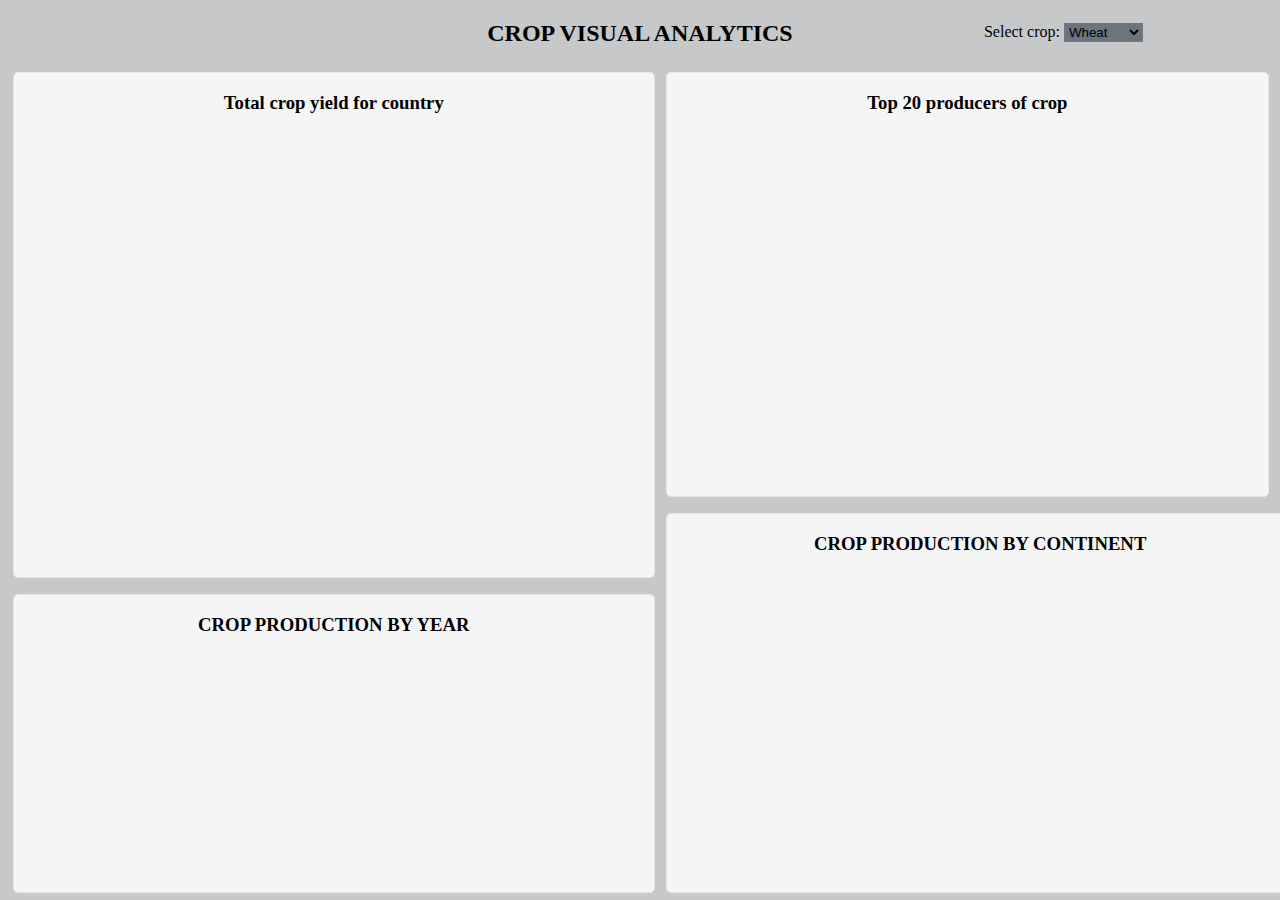
==== templates/index.html @ 84b2749a "Merging as it had issues Merge branch 'master' of https://github.com/nagashree-angadi/Visualization-" ====
<!DOCTYPE html>
<html lang="en" dir="ltr">
<head>
	<meta charset="UTF-8">
    <script src="../static/index.js"></script>
	<script src="https://ajax.aspnetcdn.com/ajax/jQuery/jquery-3.4.1.min.js"></script>
	<link rel="stylesheet" href="../static/main.css">
	<title>Crop Visual Analytics</title>
</head>
<body>
	<header class = "header">
	<h2>CROP VISUAL ANALYTICS</h2>
	<div class = "selection">
		<label for = "crop-selector">Select crop: </label>
		<select class = "crop-selector" id = "crop-selector" onchange="updateGraphs()">
{#			<option value = "Wheat">Wheat</option>#}
{#			<option value = "Paddy/Rice">Paddy/Rice</option>#}
{#			<option value = "Millet">Millet</option>#}
{#			<option value = "Pulses">Pulses</option>#}
{#			<option value = "Maize">Maize</option>#}
		</select>
	</div>	
	</header>
	
	<div class = "map-chart" id = "map-chart">
		<h3>Total crop yield for country</h3>

	</div>
	<div class = "bar-chart" id = "bar-chart">
		<h3>Top 20 producers of crop</h3>

	</div>
	<div class = "line-chart" id = "line-chart">
		<h3>CROP PRODUCTION BY YEAR</h3>

	</div>
	<div class = "pie-chart" id = "pie-chart">
		<h3>CROP PRODUCTION BY CONTINENT</h3>

	</div>
	<script src="https://d3js.org/d3.v4.min.js"></script>
	<script src="https://d3js.org/queue.v1.min.js"></script>
	<script src="https://d3js.org/topojson.v1.min.js"></script>
	<script src="../static/d3-tip.js"></script>
	<script src="../static/maps.js"></script>
	<script src="../static/lines.js"></script>
	<script src="../static/barchart.js"></script>
    <script src="../static/piechart.js"></script>
</body>
</html>
---- static/main.css ----
body{
    background-color: #c6c8ca;
}

header{
    position: relative;
    text-align: center;
    height: 10%;
}
div.map-chart{
    /*border:1px solid steelblue;*/
    background-color: whitesmoke;
    border: 1px solid #e7e7e7;
    border-radius: 5px;
    height: 56%;
    width: 50%;
    position: absolute;
    top: 8%;
    left: 1%;
}
div.bar-chart{
    /*border:1px solid steelblue;*/
    background-color: whitesmoke;
    border: 1px solid #e7e7e7;
    border-radius: 5px;
    width: 47%;
    height: 47%;
    position: absolute;
    top: 8%;
    left: 52%;
}

div.selection{
    margin-left: 71% ;
    top: 10%;
    position: absolute;
    width: 25%;
    height: 5%;
}

.selection select{
    background-color: #6c757d;
    text-emphasis-color: #dee2e6;
    width: 25%;
}

div.line-chart{
    /*border:1px solid steelblue;*/
    background-color: whitesmoke;
    border: 1px solid #e7e7e7;
    border-radius: 5px;
    width: 50%;
    height: 33%;
    position: absolute;
    top: 66%;
    left: 1%;
}
div.pie-chart{
    /*border:1px solid steelblue;*/
    text-align: center;
    background-color: whitesmoke;
    border: 1px solid #e7e7e7;
    border-radius: 5px;
    width: 49%;
    height: 42%;
    position: absolute;
    top: 57%;
    left: 52%;
}

h3{
    text-align: center;
    position: relative;
}

.names {
    fill: none;
    stroke: #fff;
    stroke-linejoin: round;
}
    
/* Tooltip CSS */
.d3-tip {
    line-height: 1.5;
    font-weight: 400;
    font-family:"avenir next", Arial, sans-serif;
    padding: 6px;
    background: rgba(0, 0, 0, 0.6);
    color: #FFA500;
    border-radius: 1px;
    pointer-events: none;
}

/* Creates a small triangle extender for the tooltip */
.d3-tip:after {      
    box-sizing: border-box;
    display: inline;
    font-size: 8px;
    width: 100%;
    line-height: 1.5;
    color: rgba(0, 0, 0, 0.6);
    position: absolute;
    pointer-events: none;
}

/* Northward tooltips */
.d3-tip.n:after {
    content: "\25BC";
    margin: -1px 0 0 0;
    top: 100%;
    left: 0;
    text-align: center;
}

/* Eastward tooltips */
.d3-tip.e:after {
    content: "\25C0";
    margin: -4px 0 0 0;
    top: 50%;
    left: -8px;
}

/* Southward tooltips */
.d3-tip.s:after {
    content: "\25B2";
    margin: 0 0 1px 0;
    top: -8px;
    left: 0;
    text-align: center;
}

/* Westward tooltips */
.d3-tip.w:after {
    content: "\25B6";
    margin: -4px 0 0 -1px;
    top: 50%;
    left: 100%;
}

/*    text{
pointer-events:none;
}*/

.details{
    color:white;
}


.bar {
    fill: steelblue;
}

.tooltip {
    position: absolute;
    width: 80px;
    background: #eee;
    color: #333;
    display: none;
    font-size: 12px;
    text-align: center;
}

rect {
    cursor: pointer;
    stroke-width: 2;
}

rect.disabled {
    fill: transparent !important;
}

legend {
    font-size: 18px;
}

rect {
    stroke-width: 2;
}
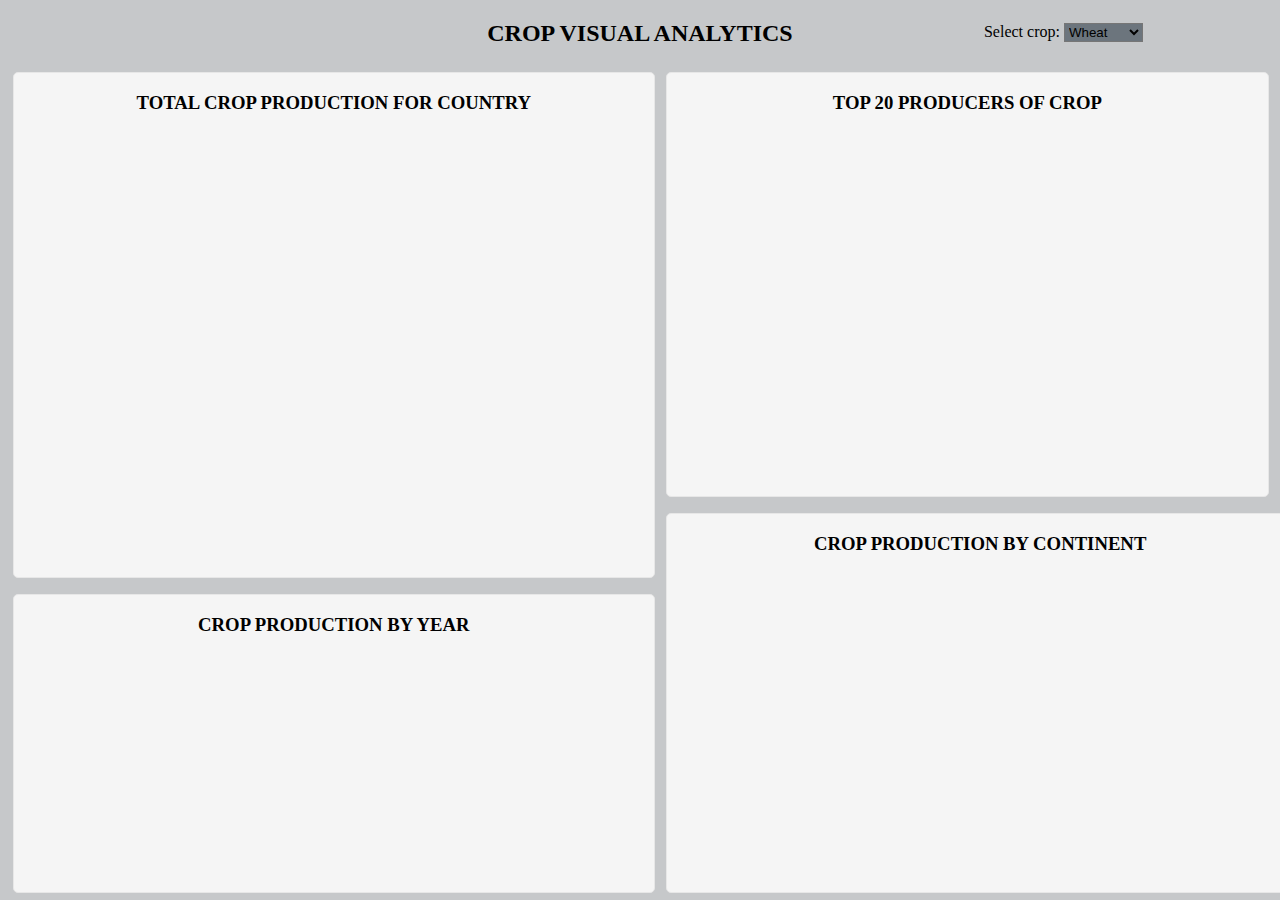
==== commit 7d6eb5fb: "Deleting a folder" ====
--- a/templates/index.html
+++ b/templates/index.html
@@ -2,7 +2,7 @@
 <html lang="en" dir="ltr">
 <head>
 	<meta charset="UTF-8">
-    <script src="../static/index.js"></script>
+	<script src="../static/index.js"></script>
 	<script src="https://ajax.aspnetcdn.com/ajax/jQuery/jquery-3.4.1.min.js"></script>
 	<link rel="stylesheet" href="../static/main.css">
 	<title>Crop Visual Analytics</title>
@@ -13,21 +13,21 @@
 	<div class = "selection">
 		<label for = "crop-selector">Select crop: </label>
 		<select class = "crop-selector" id = "crop-selector" onchange="updateGraphs()">
-{#			<option value = "Wheat">Wheat</option>#}
-{#			<option value = "Paddy/Rice">Paddy/Rice</option>#}
-{#			<option value = "Millet">Millet</option>#}
-{#			<option value = "Pulses">Pulses</option>#}
-{#			<option value = "Maize">Maize</option>#}
+			<option value = "Wheat">Wheat</option>
+			<option value = "Paddy/Rice">Paddy/Rice</option>
+			<option value = "Millet">Millet</option>
+			<option value = "Pulses">Pulses</option>
+			<option value = "Maize">Maize</option>
 		</select>
 	</div>	
 	</header>
 	
 	<div class = "map-chart" id = "map-chart">
-		<h3>Total crop yield for country</h3>
+		<h3>TOTAL CROP PRODUCTION FOR COUNTRY</h3>
 
 	</div>
 	<div class = "bar-chart" id = "bar-chart">
-		<h3>Top 20 producers of crop</h3>
+		<h3>TOP 20 PRODUCERS OF CROP</h3>
 
 	</div>
 	<div class = "line-chart" id = "line-chart">
@@ -44,7 +44,5 @@
 	<script src="../static/d3-tip.js"></script>
 	<script src="../static/maps.js"></script>
 	<script src="../static/lines.js"></script>
-	<script src="../static/barchart.js"></script>
-    <script src="../static/piechart.js"></script>
 </body>
 </html>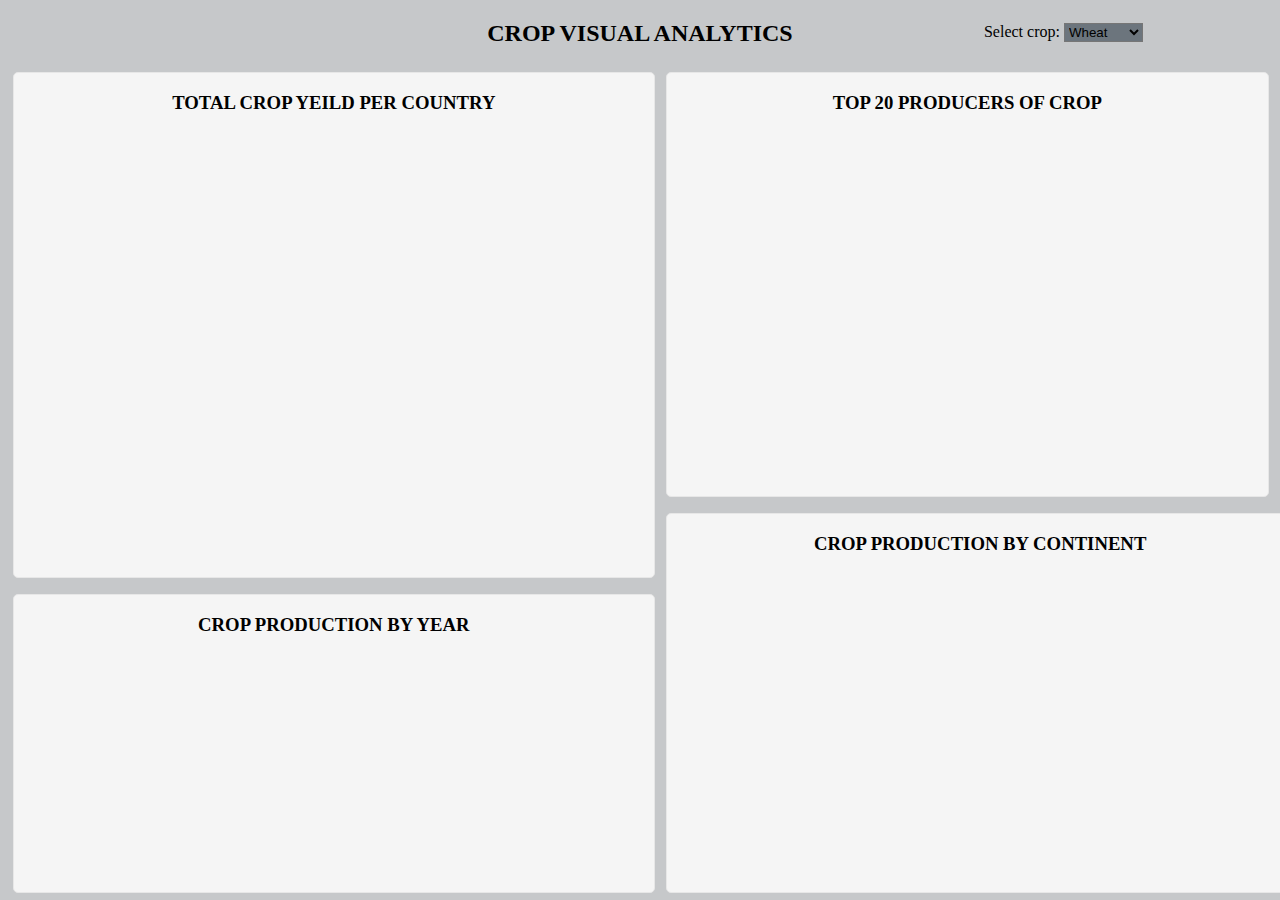
==== commit 1572f942: "Bar Chart and Pie Chart" ====
--- a/templates/index.html
+++ b/templates/index.html
@@ -2,7 +2,7 @@
 <html lang="en" dir="ltr">
 <head>
 	<meta charset="UTF-8">
-	<script src="../static/index.js"></script>
+    <script src="../static/index.js"></script>
 	<script src="https://ajax.aspnetcdn.com/ajax/jQuery/jquery-3.4.1.min.js"></script>
 	<link rel="stylesheet" href="../static/main.css">
 	<title>Crop Visual Analytics</title>
@@ -13,17 +13,17 @@
 	<div class = "selection">
 		<label for = "crop-selector">Select crop: </label>
 		<select class = "crop-selector" id = "crop-selector" onchange="updateGraphs()">
-			<option value = "Wheat">Wheat</option>
-			<option value = "Paddy/Rice">Paddy/Rice</option>
-			<option value = "Millet">Millet</option>
-			<option value = "Pulses">Pulses</option>
-			<option value = "Maize">Maize</option>
+{#			<option value = "Wheat">Wheat</option>#}
+{#			<option value = "Paddy/Rice">Paddy/Rice</option>#}
+{#			<option value = "Millet">Millet</option>#}
+{#			<option value = "Pulses">Pulses</option>#}
+{#			<option value = "Maize">Maize</option>#}
 		</select>
 	</div>	
 	</header>
 	
 	<div class = "map-chart" id = "map-chart">
-		<h3>TOTAL CROP PRODUCTION FOR COUNTRY</h3>
+		<h3>TOTAL CROP YEILD PER COUNTRY</h3>
 
 	</div>
 	<div class = "bar-chart" id = "bar-chart">
@@ -44,5 +44,7 @@
 	<script src="../static/d3-tip.js"></script>
 	<script src="../static/maps.js"></script>
 	<script src="../static/lines.js"></script>
+	<script src="../static/barchart.js"></script>
+    <script src="../static/piechart.js"></script>
 </body>
 </html>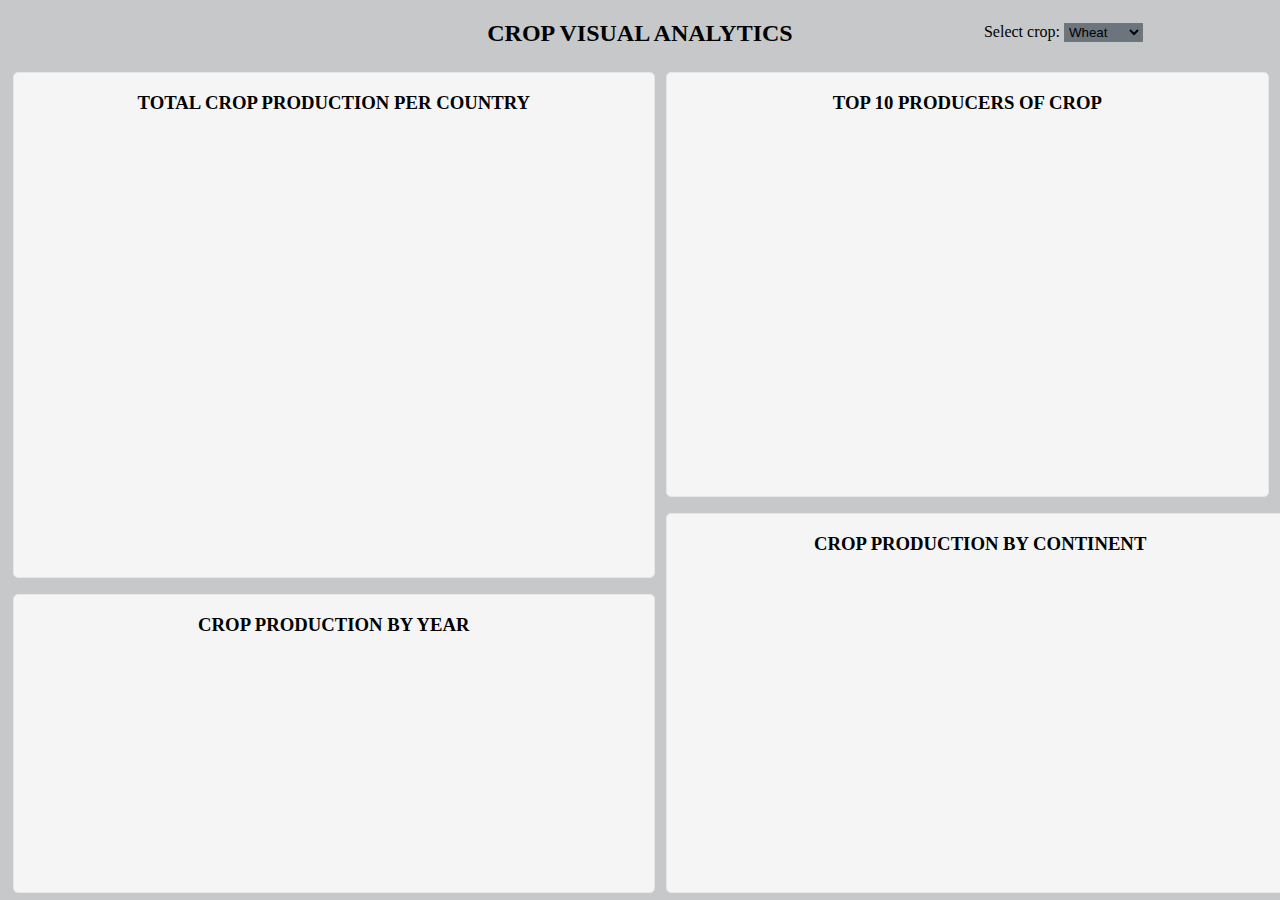
==== commit 2d592ef2: "Deleting a folder" ====
--- a/templates/index.html
+++ b/templates/index.html
@@ -1,42 +1,40 @@
 <!DOCTYPE html>
 <html lang="en" dir="ltr">
+
 <head>
 	<meta charset="UTF-8">
-    <script src="../static/index.js"></script>
+	<script src="../static/index.js"></script>
 	<script src="https://ajax.aspnetcdn.com/ajax/jQuery/jquery-3.4.1.min.js"></script>
 	<link rel="stylesheet" href="../static/main.css">
 	<title>Crop Visual Analytics</title>
 </head>
+
 <body>
-	<header class = "header">
-	<h2>CROP VISUAL ANALYTICS</h2>
-	<div class = "selection">
-		<label for = "crop-selector">Select crop: </label>
-		<select class = "crop-selector" id = "crop-selector" onchange="updateGraphs()">
-{#			<option value = "Wheat">Wheat</option>#}
-{#			<option value = "Paddy/Rice">Paddy/Rice</option>#}
-{#			<option value = "Millet">Millet</option>#}
-{#			<option value = "Pulses">Pulses</option>#}
-{#			<option value = "Maize">Maize</option>#}
-		</select>
-	</div>	
+	<header class="header">
+		<h2>CROP VISUAL ANALYTICS</h2>
+		<div class="selection">
+			<label for="crop-selector">Select crop: </label>
+			<select class="crop-selector" id="crop-selector" onchange="updateGraphs()">
+				{#			<option value = "Wheat">Wheat</option>#}
+				{#			<option value = "Paddy/Rice">Paddy/Rice</option>#}
+				{#			<option value = "Millet">Millet</option>#}
+				{#			<option value = "Pulses">Pulses</option>#}
+				{#			<option value = "Maize">Maize</option>#}
+			</select>
+		</div>
 	</header>
-	
-	<div class = "map-chart" id = "map-chart">
-		<h3>TOTAL CROP YEILD PER COUNTRY</h3>
 
+	<div class="map-chart" id="map-chart">
+		<h3>TOTAL CROP PRODUCTION PER COUNTRY</h3>
 	</div>
-	<div class = "bar-chart" id = "bar-chart">
-		<h3>TOP 20 PRODUCERS OF CROP</h3>
-
+	<div class="bar-chart" id="bar-chart">
+		<h3>TOP 10 PRODUCERS OF CROP</h3>
 	</div>
-	<div class = "line-chart" id = "line-chart">
+	<div class="line-chart" id="line-chart">
 		<h3>CROP PRODUCTION BY YEAR</h3>
-
 	</div>
-	<div class = "pie-chart" id = "pie-chart">
+	<div class="pie-chart" id="pie-chart">
 		<h3>CROP PRODUCTION BY CONTINENT</h3>
-
 	</div>
 	<script src="https://d3js.org/d3.v4.min.js"></script>
 	<script src="https://d3js.org/queue.v1.min.js"></script>
@@ -45,6 +43,7 @@
 	<script src="../static/maps.js"></script>
 	<script src="../static/lines.js"></script>
 	<script src="../static/barchart.js"></script>
-    <script src="../static/piechart.js"></script>
+	<script src="../static/piechart.js"></script>
 </body>
+
 </html>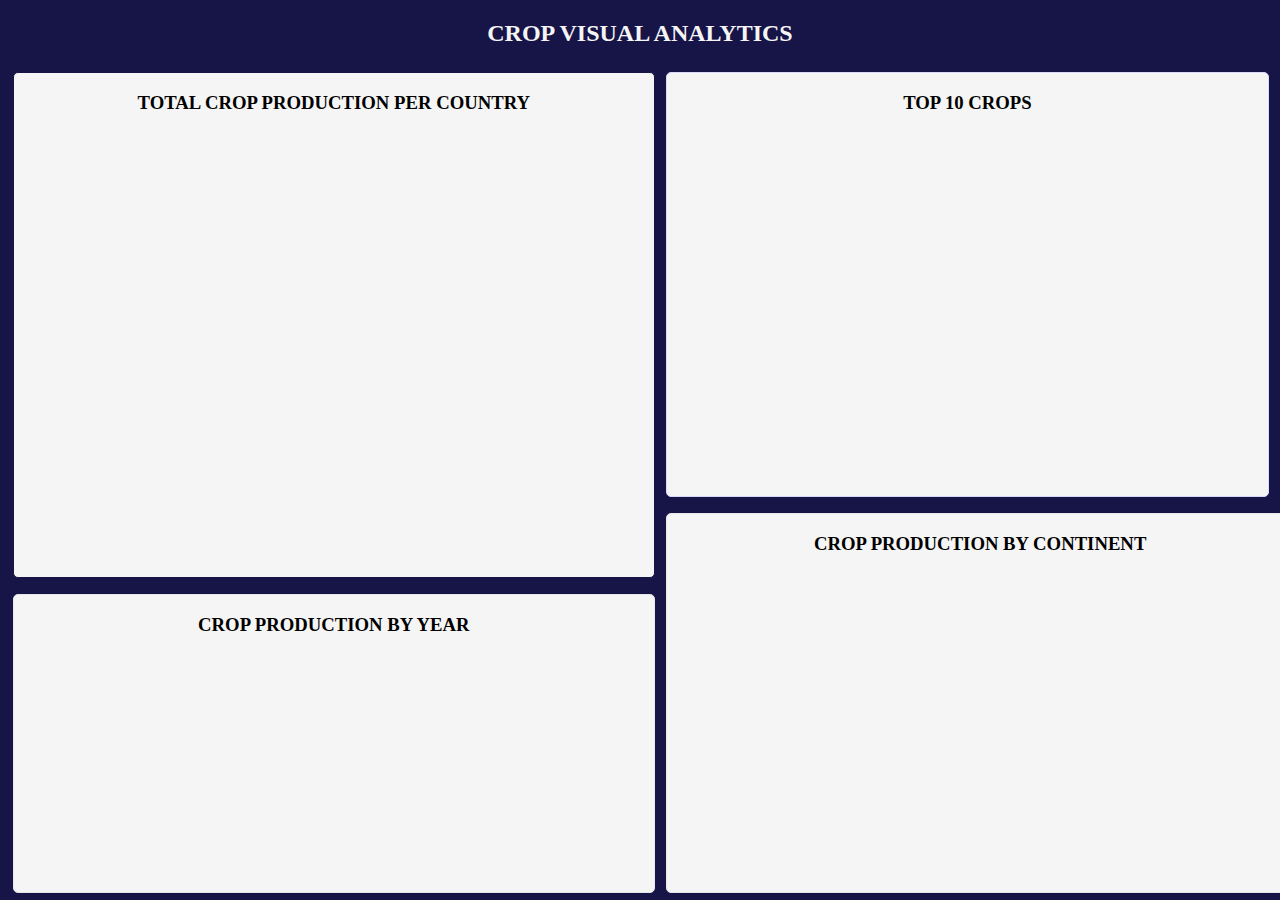
==== commit 719bd9b4: "Adding crops" ====
--- a/templates/index.html
+++ b/templates/index.html
@@ -12,7 +12,7 @@
 <body>
 	<header class="header">
 		<h2>CROP VISUAL ANALYTICS</h2>
-		<div class="selection">
+		<!-- <div class="selection">
 			<label for="crop-selector">Select crop: </label>
 			<select class="crop-selector" id="crop-selector" onchange="updateGraphs()">
 				{#			<option value = "Wheat">Wheat</option>#}
@@ -21,14 +21,14 @@
 				{#			<option value = "Pulses">Pulses</option>#}
 				{#			<option value = "Maize">Maize</option>#}
 			</select>
-		</div>
+		</div> -->
 	</header>
 
 	<div class="map-chart" id="map-chart">
 		<h3>TOTAL CROP PRODUCTION PER COUNTRY</h3>
 	</div>
 	<div class="bar-chart" id="bar-chart">
-		<h3>TOP 10 PRODUCERS OF CROP</h3>
+		<h3>TOP 10 CROPS</h3>
 	</div>
 	<div class="line-chart" id="line-chart">
 		<h3>CROP PRODUCTION BY YEAR</h3>
--- a/static/main.css
+++ b/static/main.css
@@ -1,16 +1,17 @@
 body{
-    background-color: #c6c8ca;
+    background-color: #171447;
 }
 
 header{
     position: relative;
     text-align: center;
+    color: whitesmoke;
     height: 10%;
 }
 div.map-chart{
     /*border:1px solid steelblue;*/
     background-color: whitesmoke;
-    border: 1px solid #e7e7e7;
+    border: 1px solid #171447;
     border-radius: 5px;
     height: 56%;
     width: 50%;
@@ -21,7 +22,7 @@
 div.bar-chart{
     /*border:1px solid steelblue;*/
     background-color: whitesmoke;
-    border: 1px solid #e7e7e7;
+    border: 1px solid #dadafc;
     border-radius: 5px;
     width: 47%;
     height: 47%;
@@ -30,7 +31,7 @@
     left: 52%;
 }
 
-div.selection{
+/* div.selection{
     margin-left: 71% ;
     top: 10%;
     position: absolute;
@@ -42,7 +43,7 @@
     background-color: #6c757d;
     text-emphasis-color: #dee2e6;
     width: 25%;
-}
+} */
 
 div.line-chart{
     /*border:1px solid steelblue;*/
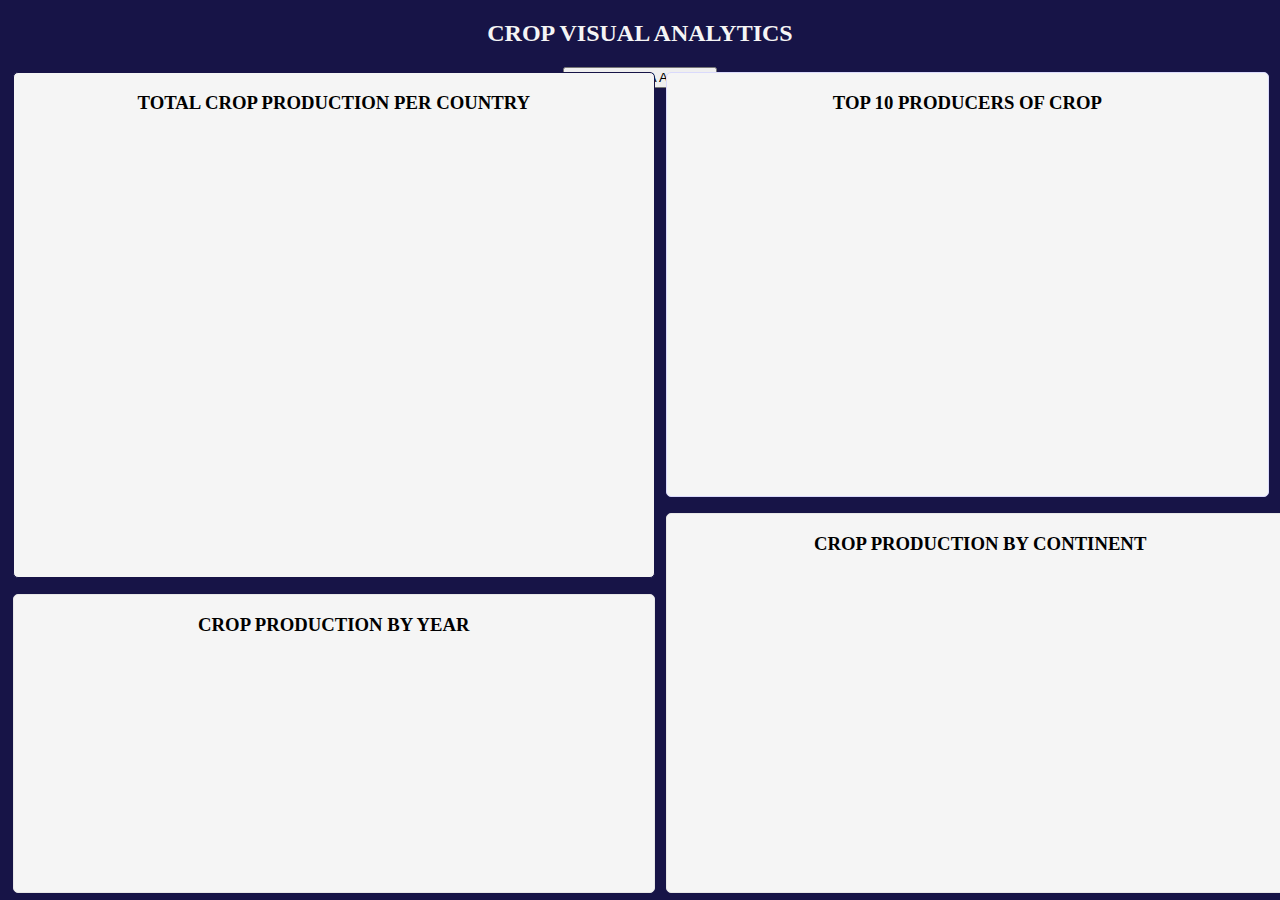
==== commit 87d5850f: "Adding crops" ====
--- a/templates/index.html
+++ b/templates/index.html
@@ -20,15 +20,17 @@
 				{#			<option value = "Millet">Millet</option>#}
 				{#			<option value = "Pulses">Pulses</option>#}
 				{#			<option value = "Maize">Maize</option>#}
-			</select>
-		</div> -->
+			</select>-->
+
+            <button type="button" onclick="screeplot()">Soil Data PCA Analysis</button>
+		</div>
 	</header>
 
 	<div class="map-chart" id="map-chart">
 		<h3>TOTAL CROP PRODUCTION PER COUNTRY</h3>
 	</div>
 	<div class="bar-chart" id="bar-chart">
-		<h3>TOP 10 CROPS</h3>
+		<h3 id = "pca-title">TOP 10 PRODUCERS OF CROP</h3>
 	</div>
 	<div class="line-chart" id="line-chart">
 		<h3>CROP PRODUCTION BY YEAR</h3>
@@ -44,6 +46,7 @@
 	<script src="../static/lines.js"></script>
 	<script src="../static/barchart.js"></script>
 	<script src="../static/piechart.js"></script>
+    <script src="../static/screeplot.js"></script>
 </body>
 
 </html>--- a/static/main.css
+++ b/static/main.css
@@ -44,6 +44,12 @@
     text-emphasis-color: #dee2e6;
     width: 25%;
 } */
+
+.selection button{
+    background-color: #6c757d;
+    text-emphasis-color: #dee2e6;
+}
+
 
 div.line-chart{
     /*border:1px solid steelblue;*/
@@ -176,4 +182,19 @@
 
 rect {
     stroke-width: 2;
+}
+
+.line {
+    fill: None;
+    stroke: steelblue;
+    stroke-width: 2;
+}
+
+.dot {
+    fill: steelblue;
+    stroke: #fff;
+}
+
+.elbowbar {
+    fill: darkred;
 }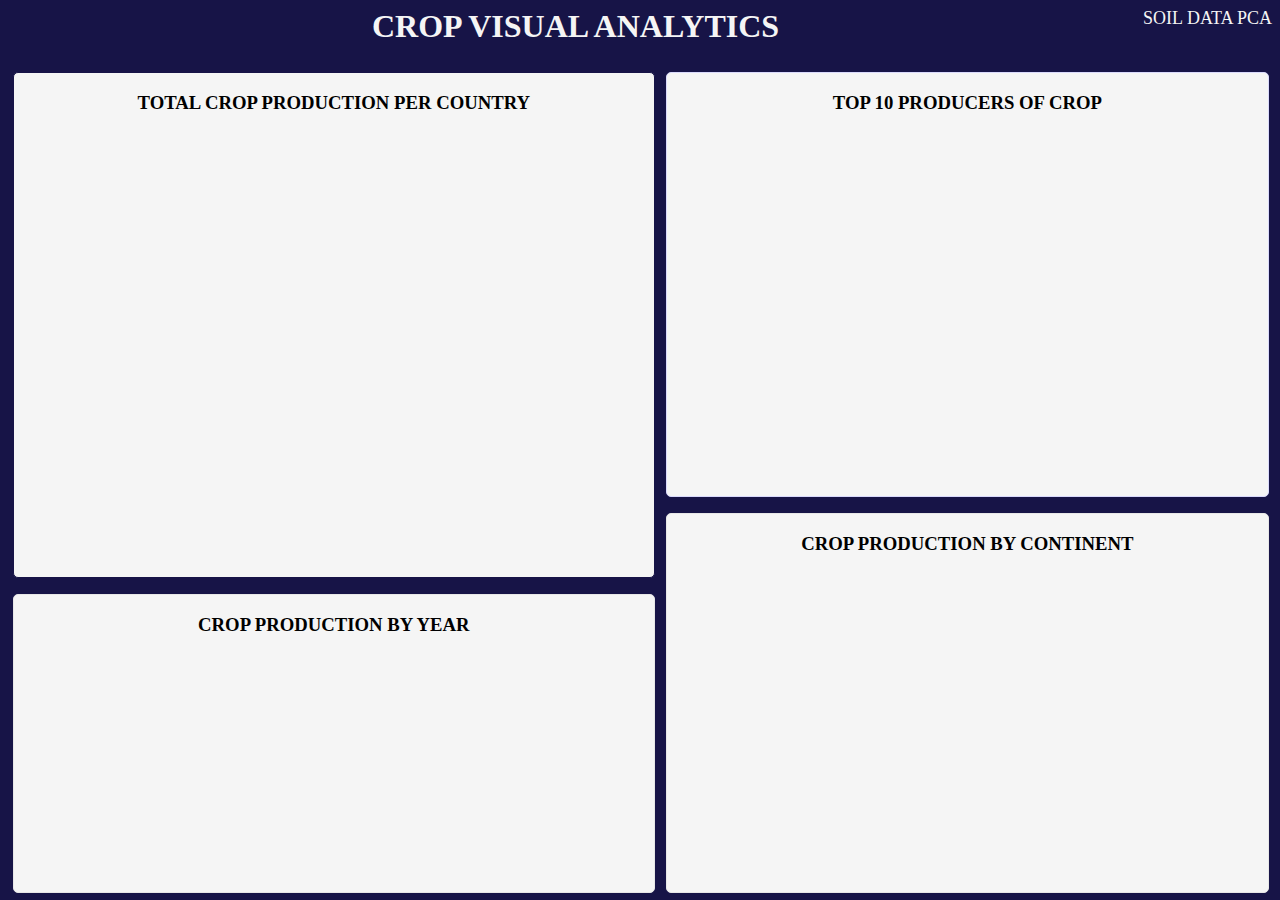
==== commit 34c5c5d9: "Changing PCA title" ====
--- a/templates/index.html
+++ b/templates/index.html
@@ -11,19 +11,12 @@
 
 <body>
 	<header class="header">
-		<h2>CROP VISUAL ANALYTICS</h2>
-		<!-- <div class="selection">
-			<label for="crop-selector">Select crop: </label>
-			<select class="crop-selector" id="crop-selector" onchange="updateGraphs()">
-				{#			<option value = "Wheat">Wheat</option>#}
-				{#			<option value = "Paddy/Rice">Paddy/Rice</option>#}
-				{#			<option value = "Millet">Millet</option>#}
-				{#			<option value = "Pulses">Pulses</option>#}
-				{#			<option value = "Maize">Maize</option>#}
-			</select>-->
-
-            <button type="button" onclick="screeplot()">Soil Data PCA Analysis</button>
-		</div>
+			<div>
+				<b>CROP VISUAL ANALYTICS</b>
+				<div class="selection" onclick="screeplot()" style="float: right;">
+					SOIL DATA PCA
+				</div>
+			</div>
 	</header>
 
 	<div class="map-chart" id="map-chart">
--- a/static/main.css
+++ b/static/main.css
@@ -5,9 +5,15 @@
 header{
     position: relative;
     text-align: center;
+    font-size: xx-large;
     color: whitesmoke;
     height: 10%;
 }
+
+div.selection{
+    font-size: large;
+}
+
 div.map-chart{
     /*border:1px solid steelblue;*/
     background-color: whitesmoke;
@@ -68,7 +74,7 @@
     background-color: whitesmoke;
     border: 1px solid #e7e7e7;
     border-radius: 5px;
-    width: 49%;
+    width: 47%;
     height: 42%;
     position: absolute;
     top: 57%;
@@ -153,10 +159,6 @@
 }
 
 
-.bar {
-    fill: steelblue;
-}
-
 .tooltip {
     position: absolute;
     width: 80px;
@@ -184,14 +186,18 @@
     stroke-width: 2;
 }
 
+.barScree {
+    fill: steelblue;
+}
+
 .line {
     fill: None;
-    stroke: steelblue;
+    stroke: rgb(11, 134, 235);
     stroke-width: 2;
 }
 
 .dot {
-    fill: steelblue;
+    fill: rgb(10, 55, 92);
     stroke: #fff;
 }
 
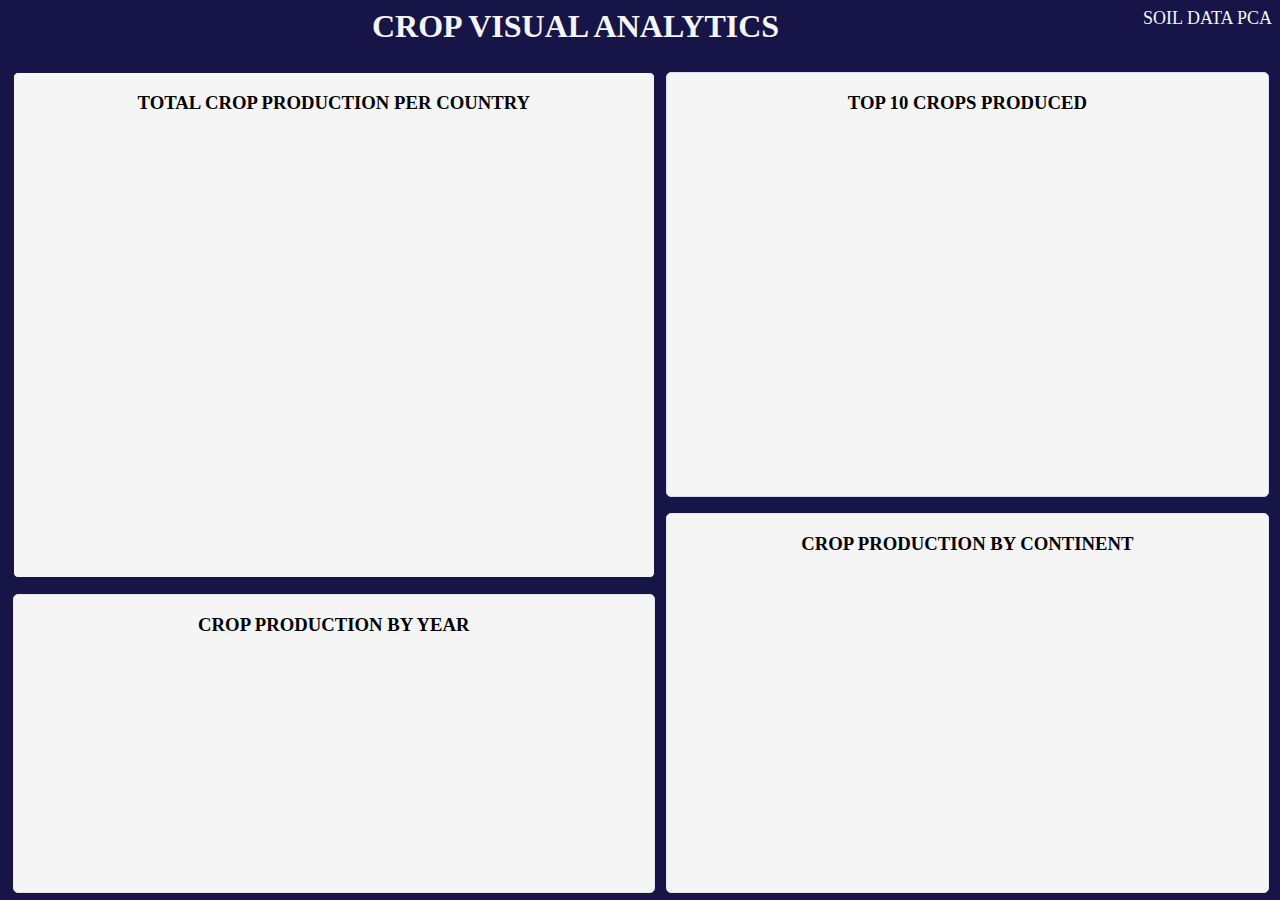
==== commit ea4bbe50: "Graph title change" ====
--- a/templates/index.html
+++ b/templates/index.html
@@ -23,7 +23,7 @@
 		<h3>TOTAL CROP PRODUCTION PER COUNTRY</h3>
 	</div>
 	<div class="bar-chart" id="bar-chart">
-		<h3 id = "pca-title">TOP 10 PRODUCERS OF CROP</h3>
+		<h3 id = "pca-title">TOP 10 CROPS PRODUCED</h3>
 	</div>
 	<div class="line-chart" id="line-chart">
 		<h3>CROP PRODUCTION BY YEAR</h3>
